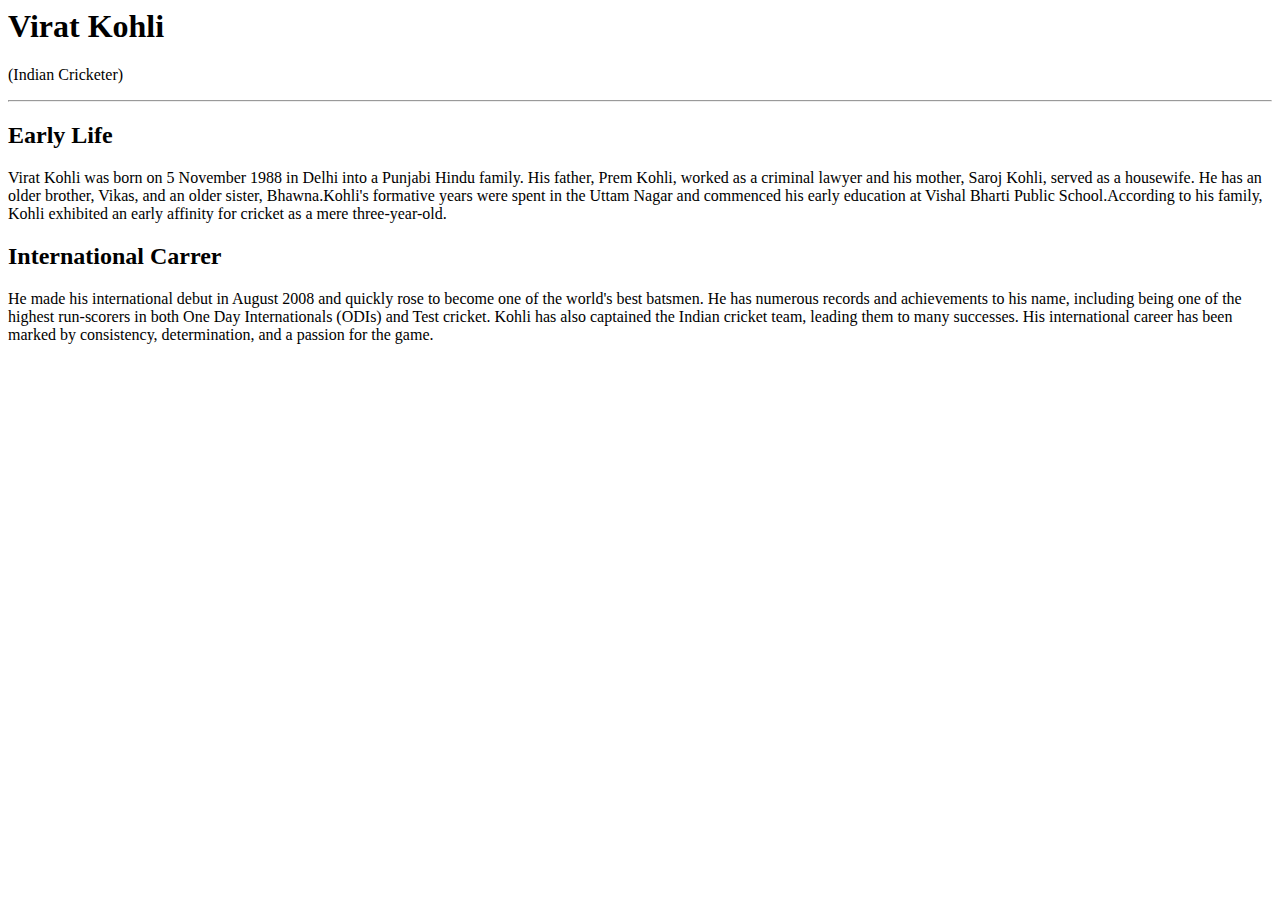
==== Day 1 Task 2.html @ 83b585b8 "day 1 assignment 1" ====
<!DOCTYPE>
<HTML>
<HEAD>
<TITLE>Task 2</TITLE>
</HEAD>
<BODY>
<H1> Virat Kohli</h1>
<P> (Indian Cricketer)</p>
<hr/>
<h2> Early Life</h2>
<p>Virat Kohli was born on 5 November 1988 in Delhi into a Punjabi Hindu family. His father, Prem Kohli, worked as a criminal lawyer and his mother, Saroj Kohli, served as a housewife. He has an older brother, Vikas, and an older sister, Bhawna.Kohli's formative years were spent in the Uttam Nagar and commenced his early education at Vishal Bharti Public School.According to his family, Kohli exhibited an early affinity for cricket as a mere three-year-old.
<br/>
<H2>International Carrer</H2>
He made his international debut in August 2008 and quickly rose to become one of the world's best batsmen. He has numerous records and achievements to his name, including being one of the highest run-scorers in both One Day Internationals (ODIs) and Test cricket. Kohli has also captained the Indian cricket team, leading them to many successes. His international career has been marked by consistency, determination, and a passion for the game.
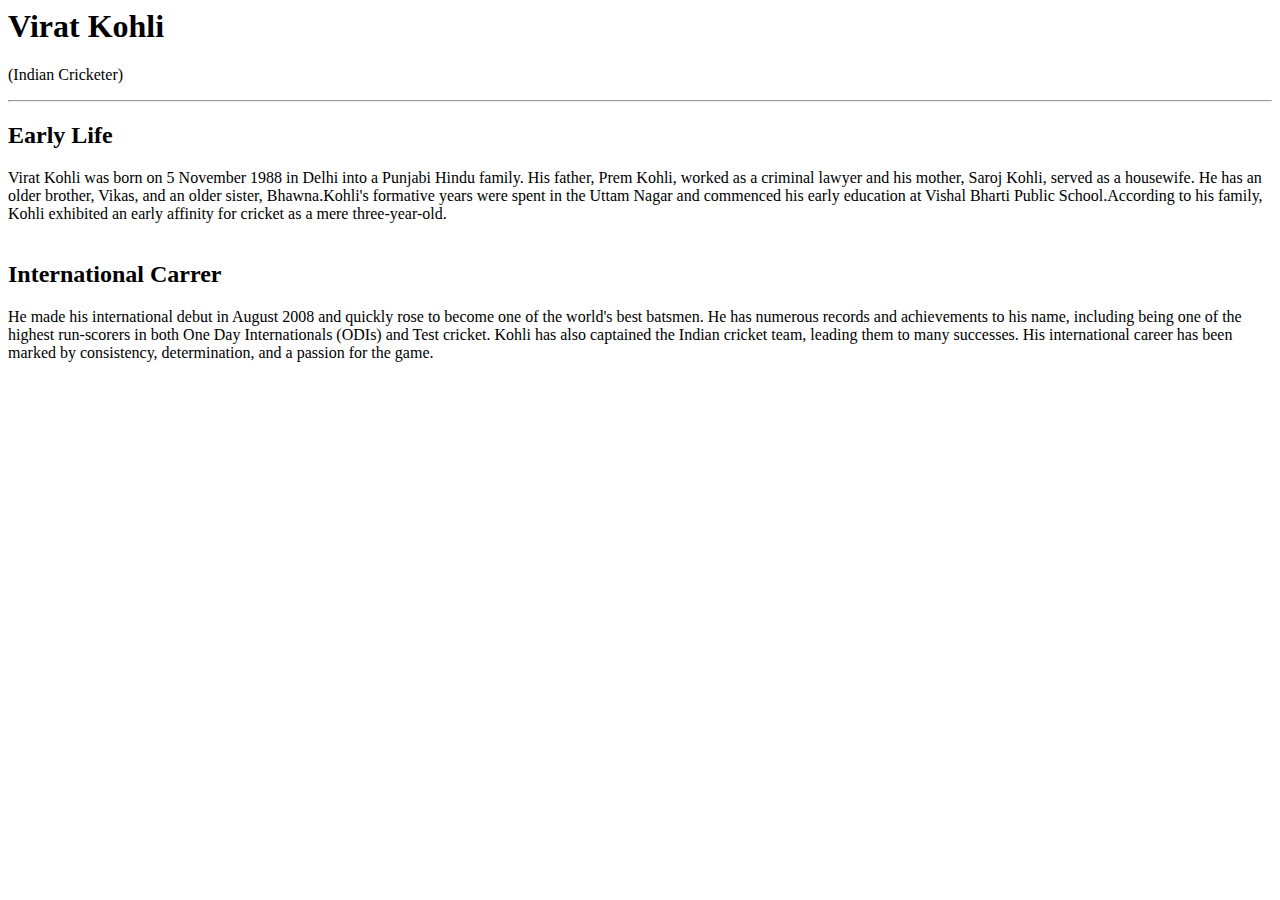
==== commit 9a6c5041: "Updated Day 1 Task 2.html" ====
--- a/Day 1 Task 2.html
+++ b/Day 1 Task 2.html
@@ -10,5 +10,6 @@
 <h2> Early Life</h2>
 <p>Virat Kohli was born on 5 November 1988 in Delhi into a Punjabi Hindu family. His father, Prem Kohli, worked as a criminal lawyer and his mother, Saroj Kohli, served as a housewife. He has an older brother, Vikas, and an older sister, Bhawna.Kohli's formative years were spent in the Uttam Nagar and commenced his early education at Vishal Bharti Public School.According to his family, Kohli exhibited an early affinity for cricket as a mere three-year-old.
 <br/>
+  <br/>
 <H2>International Carrer</H2>
 He made his international debut in August 2008 and quickly rose to become one of the world's best batsmen. He has numerous records and achievements to his name, including being one of the highest run-scorers in both One Day Internationals (ODIs) and Test cricket. Kohli has also captained the Indian cricket team, leading them to many successes. His international career has been marked by consistency, determination, and a passion for the game.
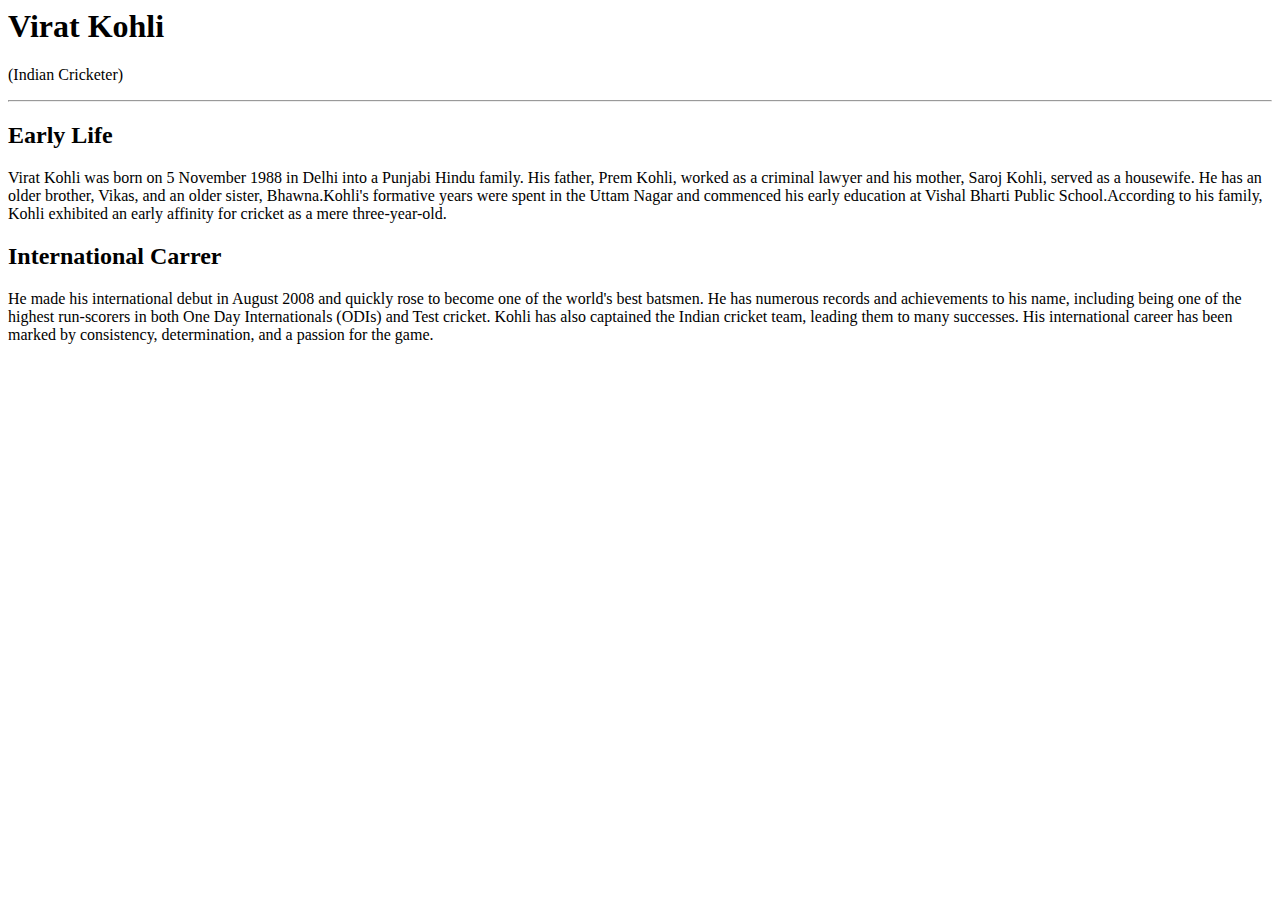
==== commit e647c8d4: "added a file" ====
--- a/Day 1 Task 2.html
+++ b/Day 1 Task 2.html
@@ -9,7 +9,7 @@
 <hr/>
 <h2> Early Life</h2>
 <p>Virat Kohli was born on 5 November 1988 in Delhi into a Punjabi Hindu family. His father, Prem Kohli, worked as a criminal lawyer and his mother, Saroj Kohli, served as a housewife. He has an older brother, Vikas, and an older sister, Bhawna.Kohli's formative years were spent in the Uttam Nagar and commenced his early education at Vishal Bharti Public School.According to his family, Kohli exhibited an early affinity for cricket as a mere three-year-old.
-<br/>
+
   <br/>
 <H2>International Carrer</H2>
 He made his international debut in August 2008 and quickly rose to become one of the world's best batsmen. He has numerous records and achievements to his name, including being one of the highest run-scorers in both One Day Internationals (ODIs) and Test cricket. Kohli has also captained the Indian cricket team, leading them to many successes. His international career has been marked by consistency, determination, and a passion for the game.
